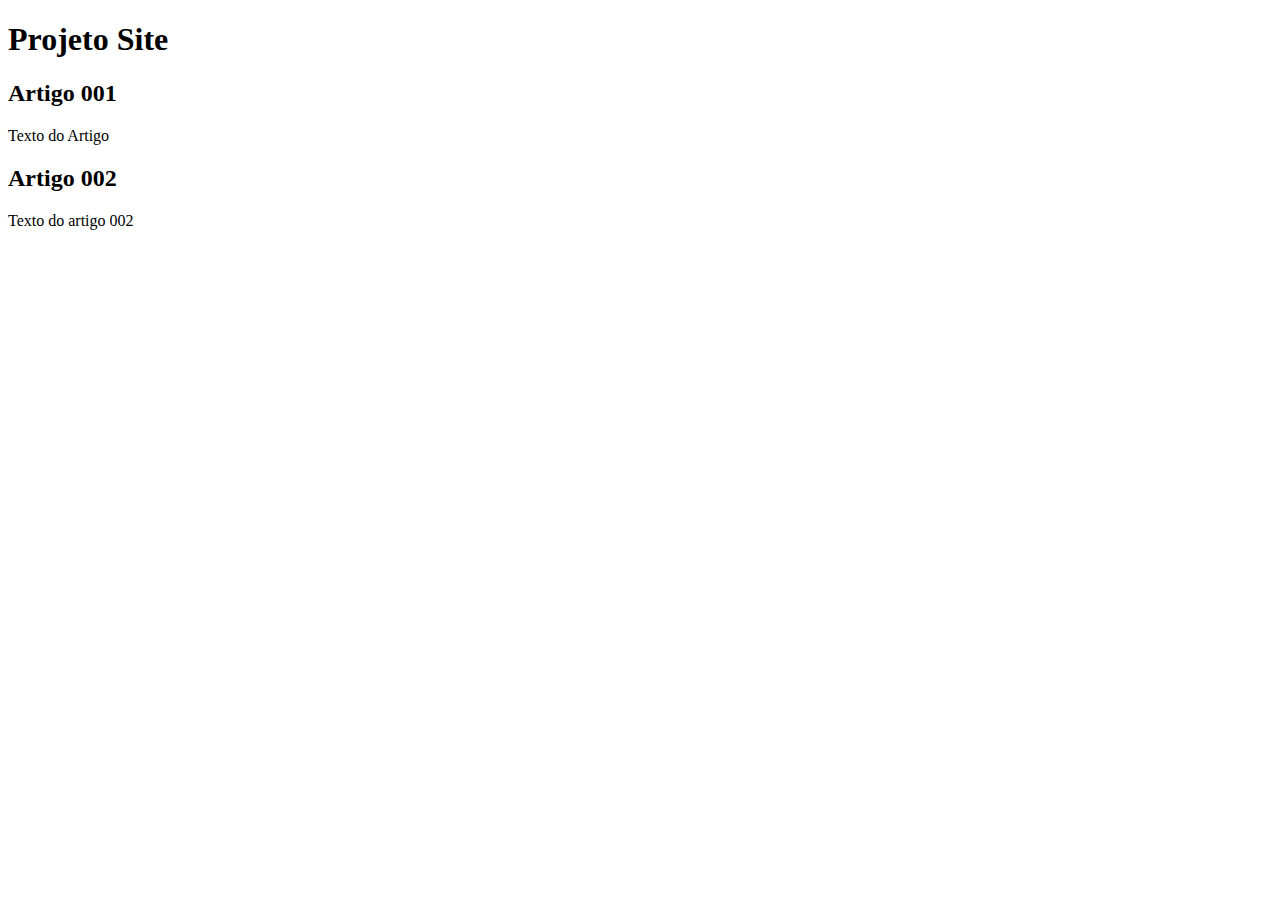
==== index.html @ f66fa900 "Add index" ====
<!DOCTYPE html>
<html lang="pt-br">
<head>
    <meta charset="UTF-8">
    <meta name="viewport" content="width=device-width, initial-scale=1.0">
    <title>Projeto Site</title>
</head>
<body>
    <main>
        <header>
            <h1>Projeto Site</h1>
            <article>
                <h2>Artigo 001</h2>
                <p>Texto do Artigo</p>
            </article>
            <article>
                <h2>Artigo 002</h2>
                <p>Texto do artigo 002</p>
            </article>
        </header>
    </main>
</body>
</html>
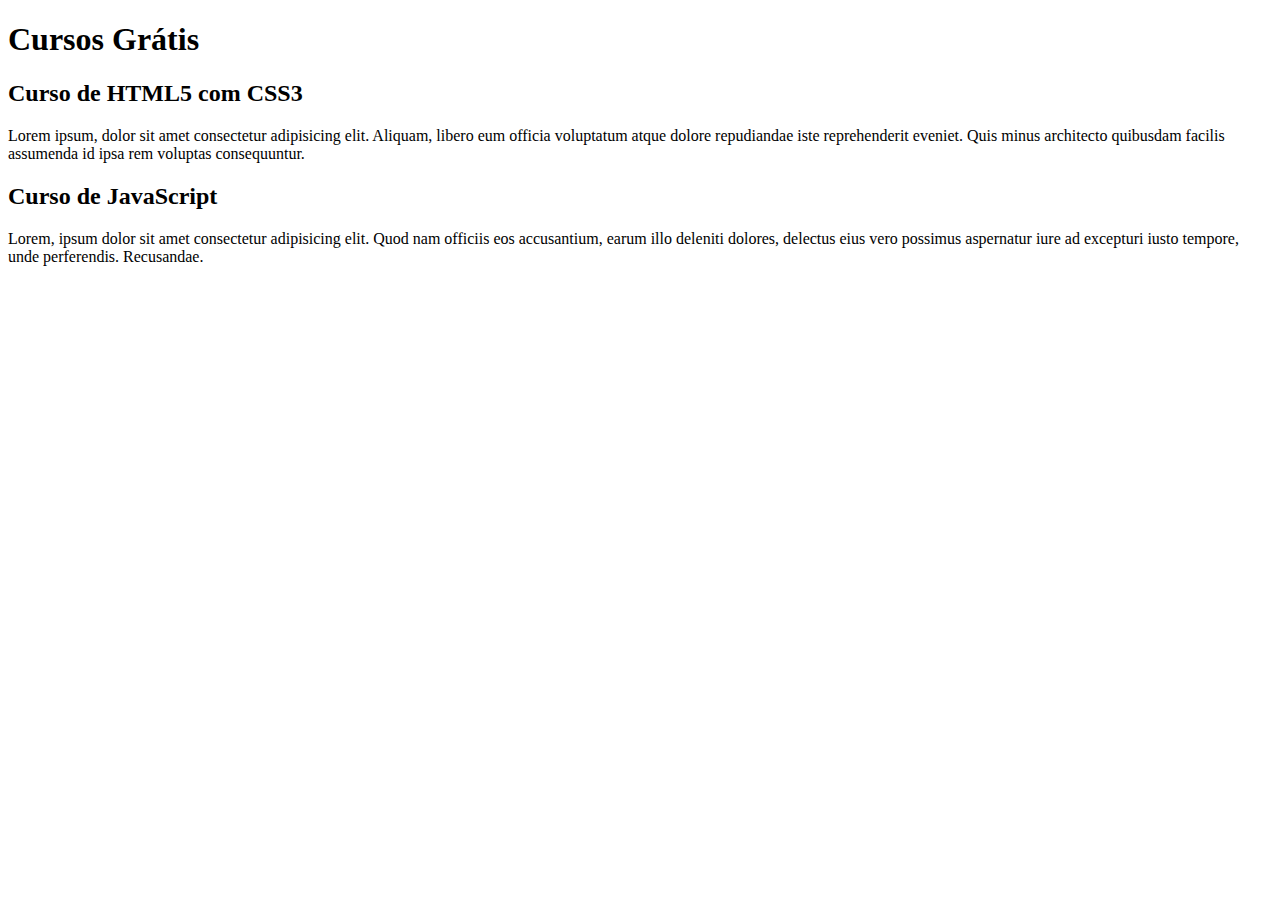
==== commit 6f368ede: "Comecei a escrever o conteúdo" ====
--- a/index.html
+++ b/index.html
@@ -8,14 +8,14 @@
 <body>
     <main>
         <header>
-            <h1>Projeto Site</h1>
+            <h1>Cursos Grátis</h1>
             <article>
-                <h2>Artigo 001</h2>
-                <p>Texto do Artigo</p>
+                <h2>Curso de HTML5 com CSS3</h2>
+                <p>Lorem ipsum, dolor sit amet consectetur adipisicing elit. Aliquam, libero eum officia voluptatum atque dolore repudiandae iste reprehenderit eveniet. Quis minus architecto quibusdam facilis assumenda id ipsa rem voluptas consequuntur.</p>
             </article>
             <article>
-                <h2>Artigo 002</h2>
-                <p>Texto do artigo 002</p>
+                <h2>Curso de JavaScript</h2>
+                <p>Lorem, ipsum dolor sit amet consectetur adipisicing elit. Quod nam officiis eos accusantium, earum illo deleniti dolores, delectus eius vero possimus aspernatur iure ad excepturi iusto tempore, unde perferendis. Recusandae.</p>
             </article>
         </header>
     </main>
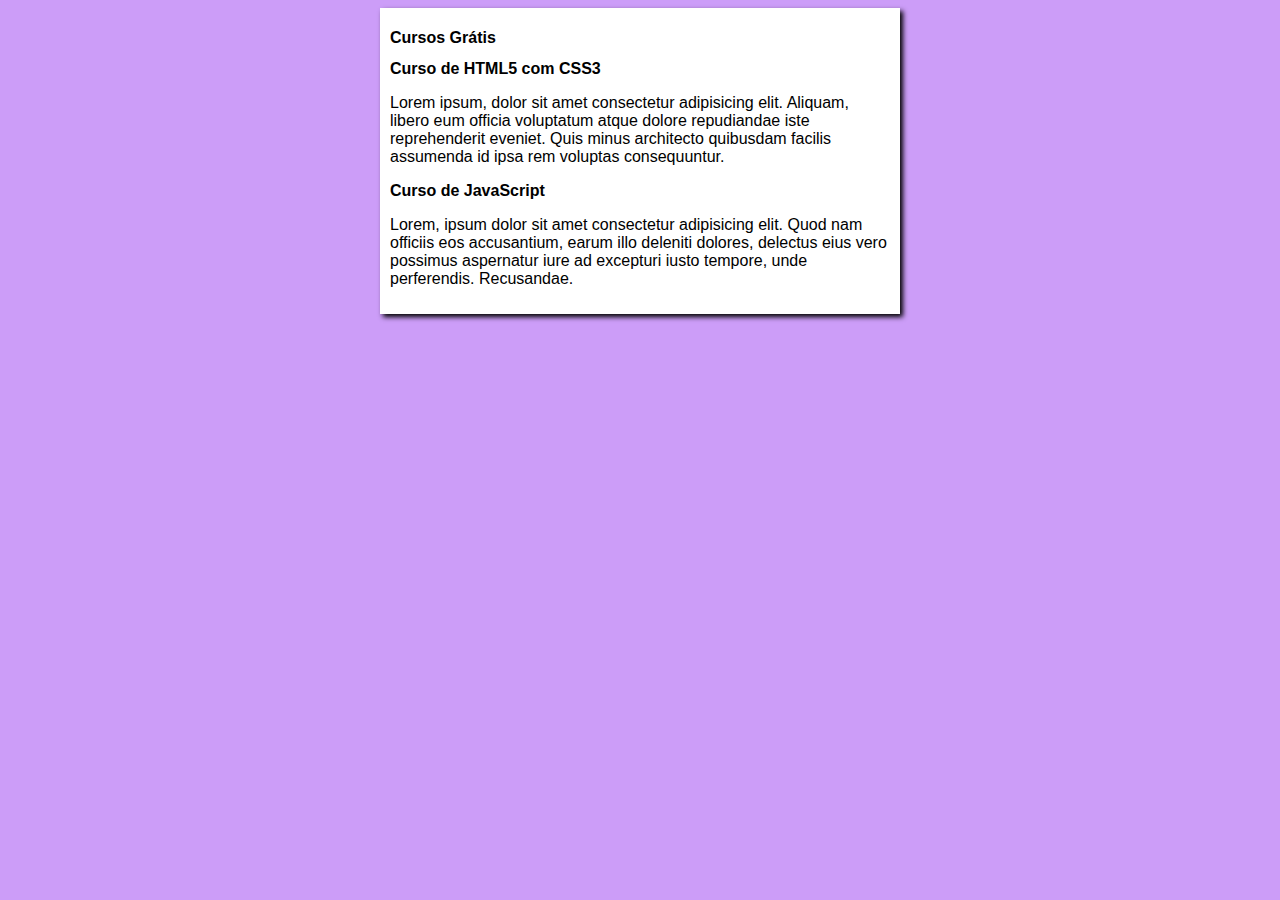
==== commit 694f9c28: "iniciei o design" ====
--- a/index.html
+++ b/index.html
@@ -4,6 +4,7 @@
     <meta charset="UTF-8">
     <meta name="viewport" content="width=device-width, initial-scale=1.0">
     <title>Projeto Site</title>
+    <link rel="stylesheet" href="estilos/style.css">
 </head>
 <body>
     <main>
--- a/estilos/style.css
+++ b/estilos/style.css
@@ -0,0 +1,16 @@
+*{
+    font-family: Arial, Helvetica, sans-serif;
+    font-size:16px ;
+}
+
+body{
+    background-color: rgb(204, 157, 248);
+}
+
+main{
+    background-color: white;
+    width: 500px;
+    margin: auto;
+    padding: 10px;
+    box-shadow: 3px 3px 5px rgb(0, 0, 0.473);
+}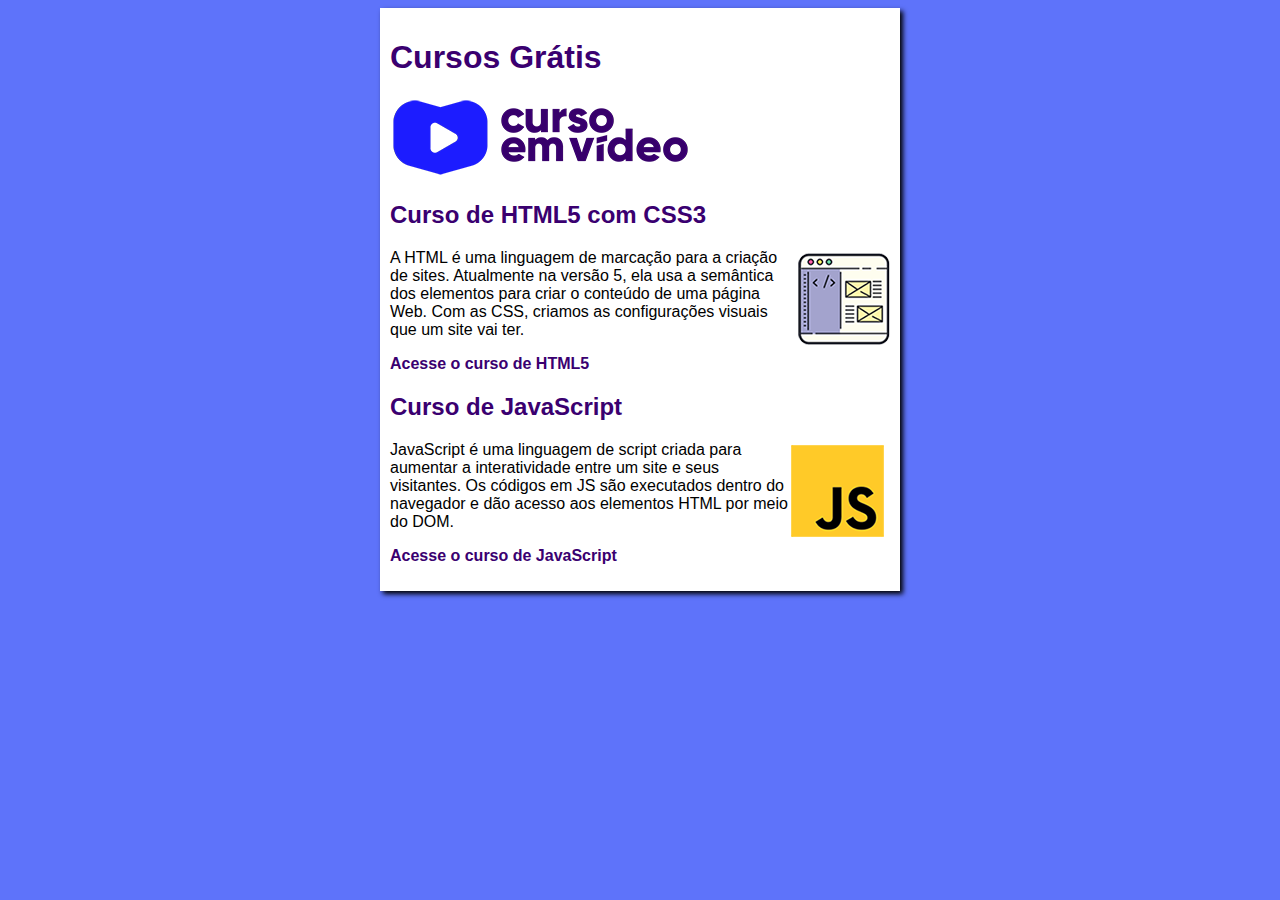
==== commit daabdbb7: "updatefinal" ====
--- a/index.html
+++ b/index.html
@@ -10,13 +10,18 @@
     <main>
         <header>
             <h1>Cursos Grátis</h1>
+            <img src="curso-em-video-cor.png" alt="Curso em Vídeo">
             <article>
                 <h2>Curso de HTML5 com CSS3</h2>
-                <p>Lorem ipsum, dolor sit amet consectetur adipisicing elit. Aliquam, libero eum officia voluptatum atque dolore repudiandae iste reprehenderit eveniet. Quis minus architecto quibusdam facilis assumenda id ipsa rem voluptas consequuntur.</p>
+                <img class="lado" src="curso-html-css.png" alt="Curso HTML">
+                <p>A HTML é uma linguagem de marcação para a criação de sites. Atualmente na versão 5, ela usa a semântica dos elementos para criar o conteúdo de uma página Web. Com as CSS, criamos as configurações visuais que um site vai ter.</p>
+                <p><a href="curso-html.html">Acesse o curso de HTML5</a></p>
             </article>
             <article>
                 <h2>Curso de JavaScript</h2>
-                <p>Lorem, ipsum dolor sit amet consectetur adipisicing elit. Quod nam officiis eos accusantium, earum illo deleniti dolores, delectus eius vero possimus aspernatur iure ad excepturi iusto tempore, unde perferendis. Recusandae.</p>
+                <img class="lado" src="curso-javascript.png" alt="Curso Js">
+                <p>JavaScript é uma linguagem de script criada para aumentar a interatividade entre um site e seus visitantes. Os códigos em JS são executados dentro do navegador e dão acesso aos elementos HTML por meio do DOM.</p>
+                <p><a href="curso-js.html">Acesse o curso de JavaScript</a></p>
             </article>
         </header>
     </main>
--- a/estilos/style.css
+++ b/estilos/style.css
@@ -4,7 +4,7 @@
 }
 
 body{
-    background-color: rgb(204, 157, 248);
+    background-color: rgb(94, 115, 250);
 }
 
 main{
@@ -13,4 +13,29 @@
     margin: auto;
     padding: 10px;
     box-shadow: 3px 3px 5px rgb(0, 0, 0.473);
+}
+
+h1{
+    font-size: 2em;
+    color: rgb(58, 0, 112);
+}
+
+h2{
+    font-size: 1.5em;
+    color: rgb(58, 0, 112);
+}
+
+img.lado{
+    float: right;
+}
+
+a{
+    text-decoration: none;
+    font-weight: bold;
+    color: rgb(58, 0, 112);
+}
+
+a:hover{
+    text-decoration: underline;
+    color: rgb(26, 26, 255);
 }